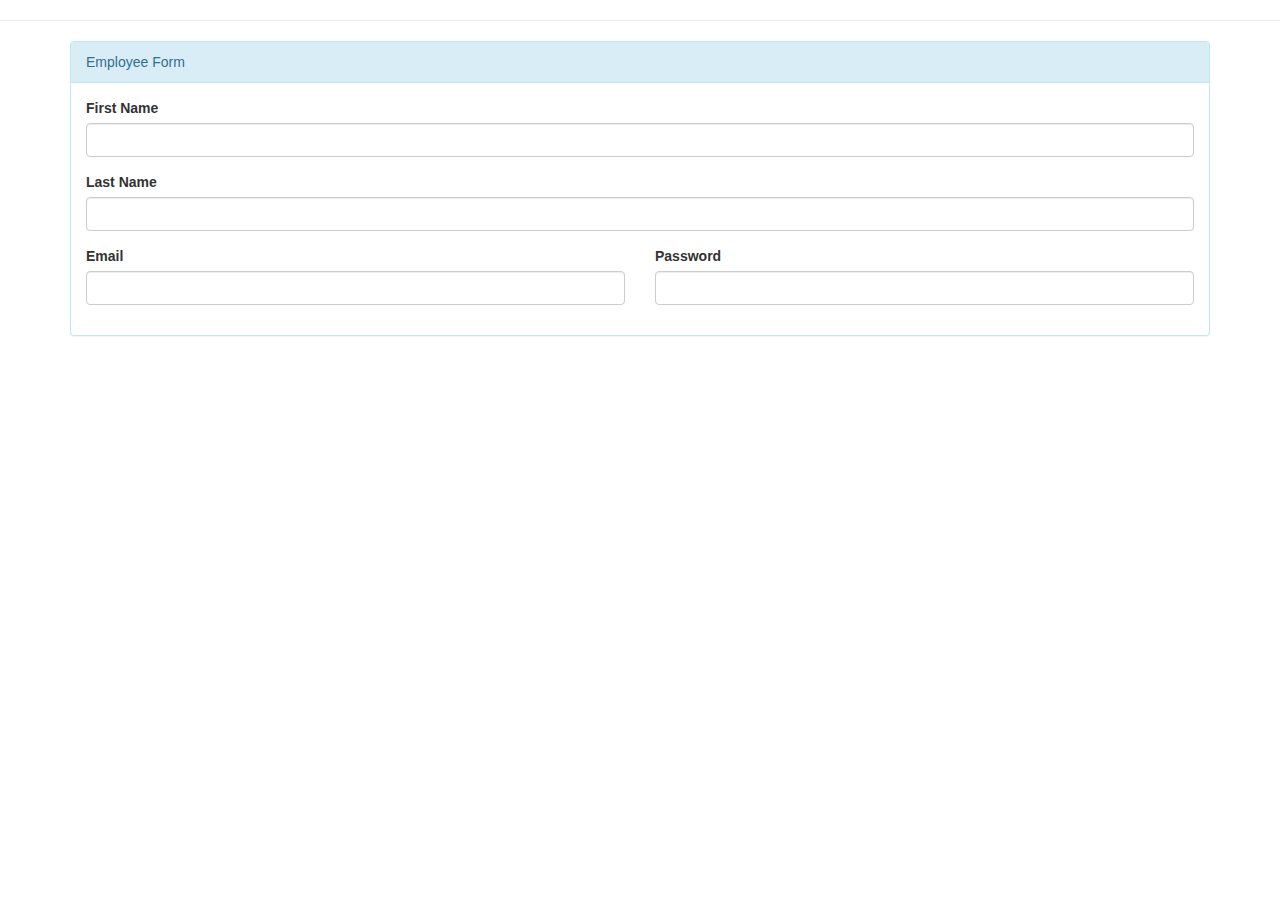
==== forms.html @ e8946403 "first commit" ====
<html>
    <head>
        <title></title>

        <link rel="stylesheet" href="https://maxcdn.bootstrapcdn.com/bootstrap/3.4.1/css/bootstrap.min.css">
        <script src="https://ajax.googleapis.com/ajax/libs/jquery/3.6.0/jquery.min.js"></script>
        <script src="https://maxcdn.bootstrapcdn.com/bootstrap/3.4.1/js/bootstrap.min.js"></script>

        <link rel="stylesheet" href="">

    </head>

    <body>

        <hr>
        <div class="container">
            <div class="panel panel-info">
                <div class="panel-heading">
                    Employee Form
                </div>
                <div class="panel-body">
                    <form action="" method="">
                        <div class="form-group">
                            <label for="fname" class="control-label">First Name</label>
                            <input class="form-control" type="text" name="Fist Name" id="fname">
                        </div>

                        <div class="form-group">
                            <label for="lname" class="control-label">Last Name</label>
                            <input class="form-control" type="text" name="Last Name" id="lname">
                        </div>
                        
                    </form>

                    <div class="row">
                        <div class="col-md-6">
                            <div class="form-group">
                                <label for="mail" class="control-label">Email</label>
                                <input type="text" class="form-control" name="Email" id="mail">
                            </div>
                        </div>

                        <div class="col-md-6">
                            <div class="form-group">
                                <label for="pswd" class="control-label">Password</label>
                                <input type="text" class="form-control" name="Password" id="pswd">
                            </div>
                        </div>
                    </div>

                </div>
            </div>
        </div>
        
    </body>
</html>
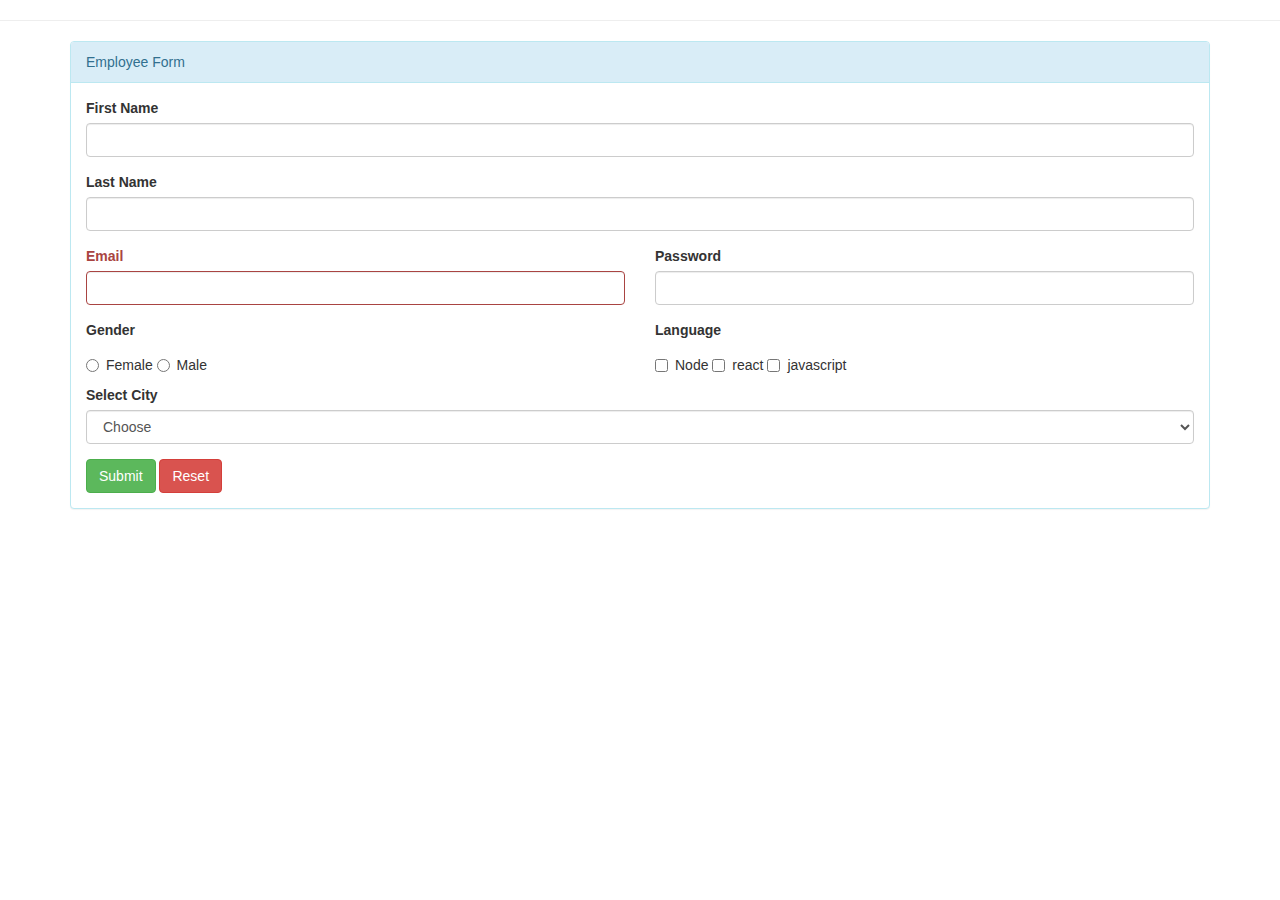
==== commit 5445af4c: "first commit" ====
--- a/forms.html
+++ b/forms.html
@@ -22,31 +22,76 @@
                     <form action="" method="">
                         <div class="form-group">
                             <label for="fname" class="control-label">First Name</label>
-                            <input class="form-control" type="text" name="Fist Name" id="fname">
+                            <input class="form-control" type="text" name="Fist Name" id="fname" required>
                         </div>
 
                         <div class="form-group">
                             <label for="lname" class="control-label">Last Name</label>
-                            <input class="form-control" type="text" name="Last Name" id="lname">
+                            <input class="form-control" type="text" name="Last Name" id="lname" required>
                         </div>
                         
                     </form>
 
                     <div class="row">
                         <div class="col-md-6">
-                            <div class="form-group">
+                            <div class="form-group has-error">
                                 <label for="mail" class="control-label">Email</label>
-                                <input type="text" class="form-control" name="Email" id="mail">
+                                <input class="form-control" name="Email" id="mail" type="Email" required>
                             </div>
                         </div>
 
                         <div class="col-md-6">
                             <div class="form-group">
                                 <label for="pswd" class="control-label">Password</label>
-                                <input type="text" class="form-control" name="Password" id="pswd">
+                                <input class="form-control" name="Password" id="pswd" required minlength="8" type="password">
+                            </div>
+                        </div>
+
+                        <div class="col-md-6">
+                            <label >Gender</label>
+                            <div class="radio">
+                                <label>
+                                    <input type="radio" name="gender" value="female"/>Female
+                                </label>
+    
+                                <label>
+                                    <input type="radio" name="gender" value="male"/>Male
+                                </label>
+                            </div>
+                        </div>
+
+                        <div class="col-md-6">
+                            <label>Language</label>
+                            <div class="checkbox">
+                                <label>
+                                    <input type="checkbox" value="node" name="lang" />Node
+                                </label>
+
+                                <label>
+                                    <input type="checkbox" value="react" name="lang"/>react
+                                </label>
+
+                                <label>
+                                    <input type="checkbox" value="javascript" name="lang"/>javascript
+                                </label>
                             </div>
                         </div>
                     </div>
+
+                    <div class="form-group">
+                        <label for="city">Select City</label>
+                        <select class="form-control" id="city" name="city">
+                            <option>Choose</option>
+                            <option>London</option>
+                            <option>Switzerland</option>
+                            <option>Amsterdam</option>
+                            <option>Germany</option>
+                        </select>
+                    </div>
+
+                    <button class="btn btn-success" type="submit">Submit</button>
+                    <button class="btn btn-danger" type="submit">Reset</button>
+
 
                 </div>
             </div>
